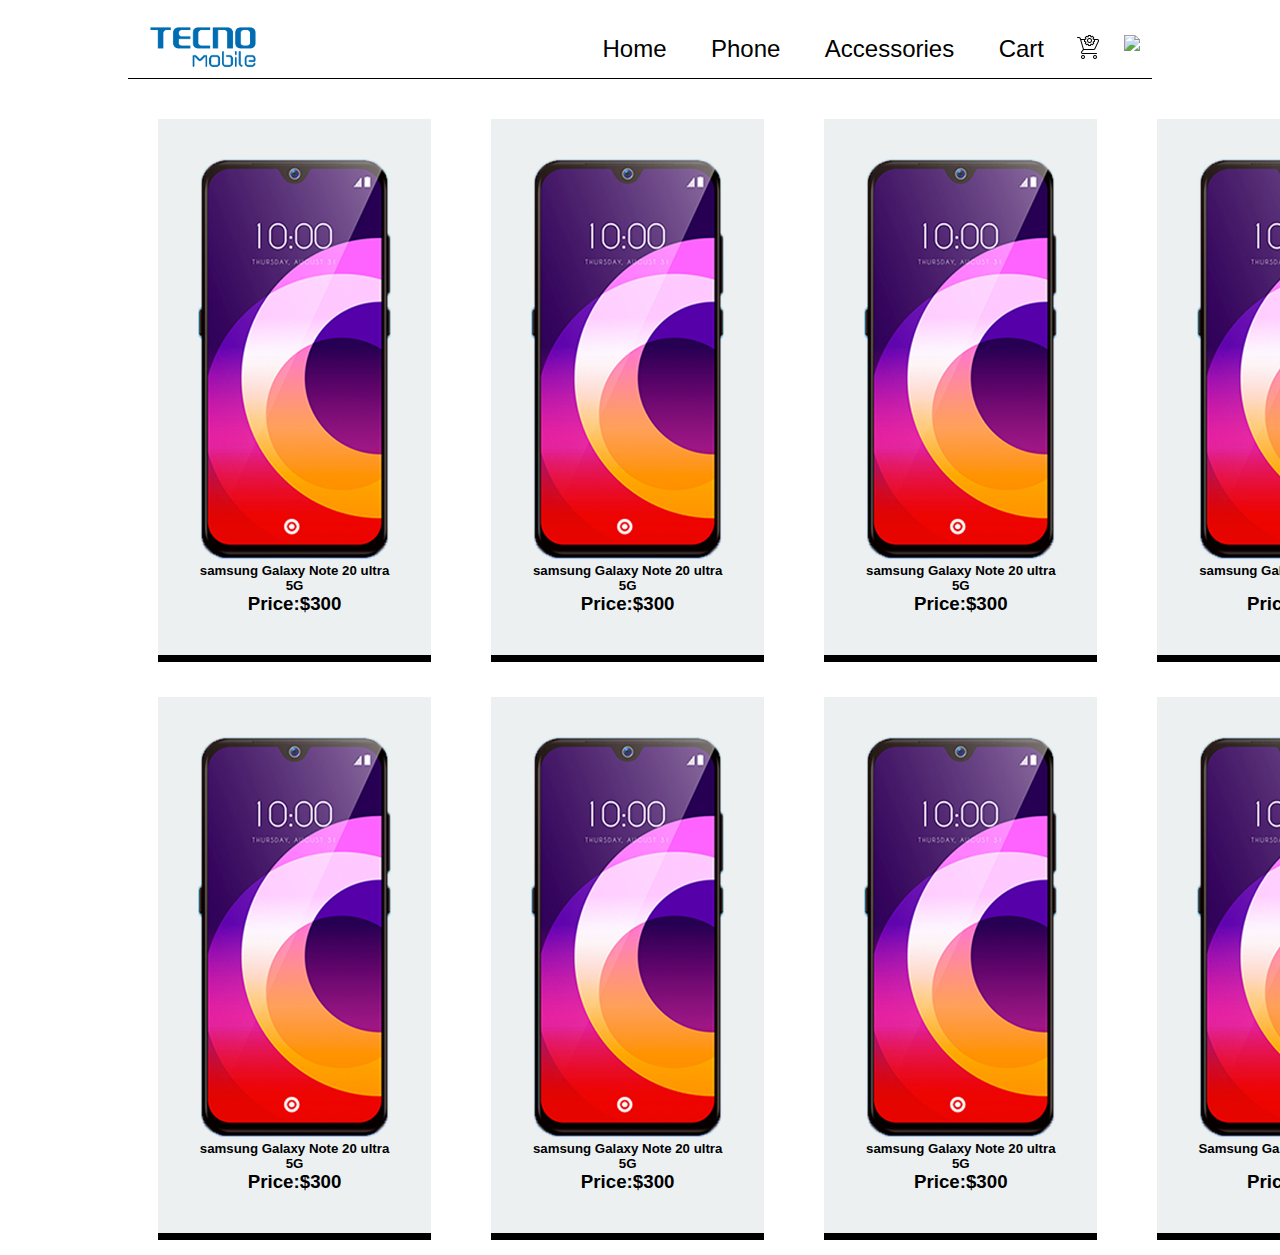
==== phone.html @ 53f30db3 "phone page" ====
<!DOCTYPE html>
<html lang="en">
<head>
    <meta charset="UTF-8">
    <meta http-equiv="X-UA-Compatible" content="IE=edge">
    <meta name="viewport" content="width=device-width, initial-scale=1.0">
    <title>Phone</title>
    <link rel="stylesheet" href="style/style.css">
</head>
<body>

    <nav>
        <div class="logo">
            <img src="images/techno no bg.png">
        </div>
        <div class="nav-links">
            <ul>
                <li><a href="index.html">Home</a></li>
                <li><a href="phone.html">Phone</a></li>
                <li><a href="#">Accessories</a></li>
                <li><a href="#">Cart</a></li>
                
                
            </ul>
        </div>
        <div class="log-cart">
            <li><a href="#"><img src="images/icons8-cart-24.png"></a></li>
            <li><a href="#"><img src="https://img.icons8.com/ios/30/000000/user-male-circle.png"></a></li>
        </div>
    </nav>
<div class="container phone">
    <div class="phone-shop">
        <div class="phone-detail">
            <img src="images/mobile.png">
            <h5>samsung Galaxy Note 20 ultra 5G</h5>
            <h3>Price:$300</h3>    
        </div>
        <div class="phone-detail">
            <img src="images/mobile.png">
            <h5>samsung Galaxy Note 20 ultra 5G</h5>
            <h3>Price:$300</h3>
        </div>
        <div class="phone-detail">
            <img src="images/mobile.png">
            <h5>samsung Galaxy Note 20 ultra 5G</h5>
            <h3>Price:$300</h3>
    </div>
    <div class="phone-detail">
        <img src="images/mobile.png">
        <h5>samsung Galaxy Note 20 ultra 5G</h5>
            <h3>Price:$300</h3>
        
    </div>

    
</div>
<div class="container phone">
    <div class="phone-shop">
        <div class="phone-detail">
            <img src="images/mobile.png">
            <h5>samsung Galaxy Note 20 ultra 5G</h5>
            <h3>Price:$300</h3>
            
        </div>
        <div class="phone-detail">
            <img src="images/mobile.png">
            <h5>samsung Galaxy Note 20 ultra 5G</h5>
            <h3>Price:$300</h3>
        </div>
        <div class="phone-detail">
            <img src="images/mobile.png">
            <h5>samsung Galaxy Note 20 ultra 5G</h5>
            <h3>Price:$300</h3>
    </div>
    <div class="phone-detail">
        <img src="images/mobile.png">
        <strong class="phone-specification">
            <h5>Samsung Galaxy Note 20 ultra 5G</h5>
            <h3>Price:$300</h3>
        </strong>
        
        
    </div>

    
</div>
    
    
</body>
</html>
---- style/style.css ----
* {
  margin: 0;
  padding: 0;
  font-family: sans-serif;
}
.main {
  width: 100%;
  height: 100vh;
  position: relative;
  overflow: hidden;
  background: linear-gradient(to right, #9c27b0, #8ecdff);
}
nav {
  border-bottom: 1px solid black;
  width: 80%;
  position: sticky;
  margin: 20px auto;
  z-index: 1;
  display: flex;
  align-items: center;
}
.logo {
  flex-basis: 20%;
}
.logo img {
  width: 150px;
}
.nav-links {
  flex: 1;
  text-align: right;
}
.nav-links ul li {
  list-style: none;
  display: inline-block;
  margin: 0 20px;
}
.nav-links ul li a {
  font-size: 1.5rem;
  color: black;
  text-decoration: none;
}
ul li a:hover {
  border-bottom: 7px solid blue;
}

.log-cart {
  display: flex;
  text-decoration: none;
  list-style: none;
}
.log-cart li a {
  margin: 12px;
}
.information {
  width: 1000px;
  height: 1000px;
  position: absolute;
  top: 50%;
  left: -10%;
  transform: translateY(-50%);
}
#circle {
  width: 1000px;
  height: 1000px;
  position: absolute;
  top: 0;
  left: 0;
  border-radius: 50%;
  transform: rotate(0deg);
  transition: 1s;
}

.feature img {
  width: 70px;
}
.feature {
  position: absolute;
  display: flex;
  color: #fff;
}
.feature div {
  margin-left: 30px;
}
.feature div p {
  margin-top: 8px;
}

.one {
  top: 450px;
  right: 50px;
}
.two {
  top: 220px;
  left: 350px;
  transform: rotate(-90deg);
}
.three {
  bottom: 450px;
  left: 50px;
  transform: rotate(-180deg);
}
.four {
  bottom: 210px;
  right: 430px;
  transform: rotate(-270deg);
}
.mobile {
  width: 200px;
  position: absolute;
  top: 51%;
  left: 35%;
  transform: translateY(-50%);
  z-index: 1;
}
.controls {
  position: absolute;
  right: 10%;
  top: 50%;
  transform: translateY(-50%);
  text-align: center;
}
.controls h3 {
  margin: 15px 0;
  color: #fff;
}
#upBtn {
  width: 15px;
  cursor: pointer;
}

#downBtn {
  width: 15px;
  cursor: pointer;
  transform: rotate(180deg);
}

.overlay {
  width: 0;
  height: 0;
  border-top: 500px solid #fff;
  border-right: 500px solid blue;
  border-bottom: 500px solid #fff;
  border-left: 500px solid #fff;
  position: absolute;
  left: 0;
  top: 0;
}
.footer {
  text-align: center;
  margin-top: 50%;
}
.footer p a {
  text-decoration: none;
  color: white;
}
.phone-shop {
  display: flex;
  justify-content: space-between;
  margin-bottom: 30px;
  margin: 5px 10%;
}
.phone-shop img {
  height: 400px;
}
.phone-detail {
  margin: 10px 30px;
  background: #ecf0f1;
  padding: 40px;
  text-align: center;
  border-bottom: 7px solid black;
  width: 20%;
  margin-top: 20px;
}
.phone-detail :hover {
  padding: 50px;
  transition: 0.5s;
}
.phone-specification {
  font-size: 1rem;
  font-weight: bold;
}
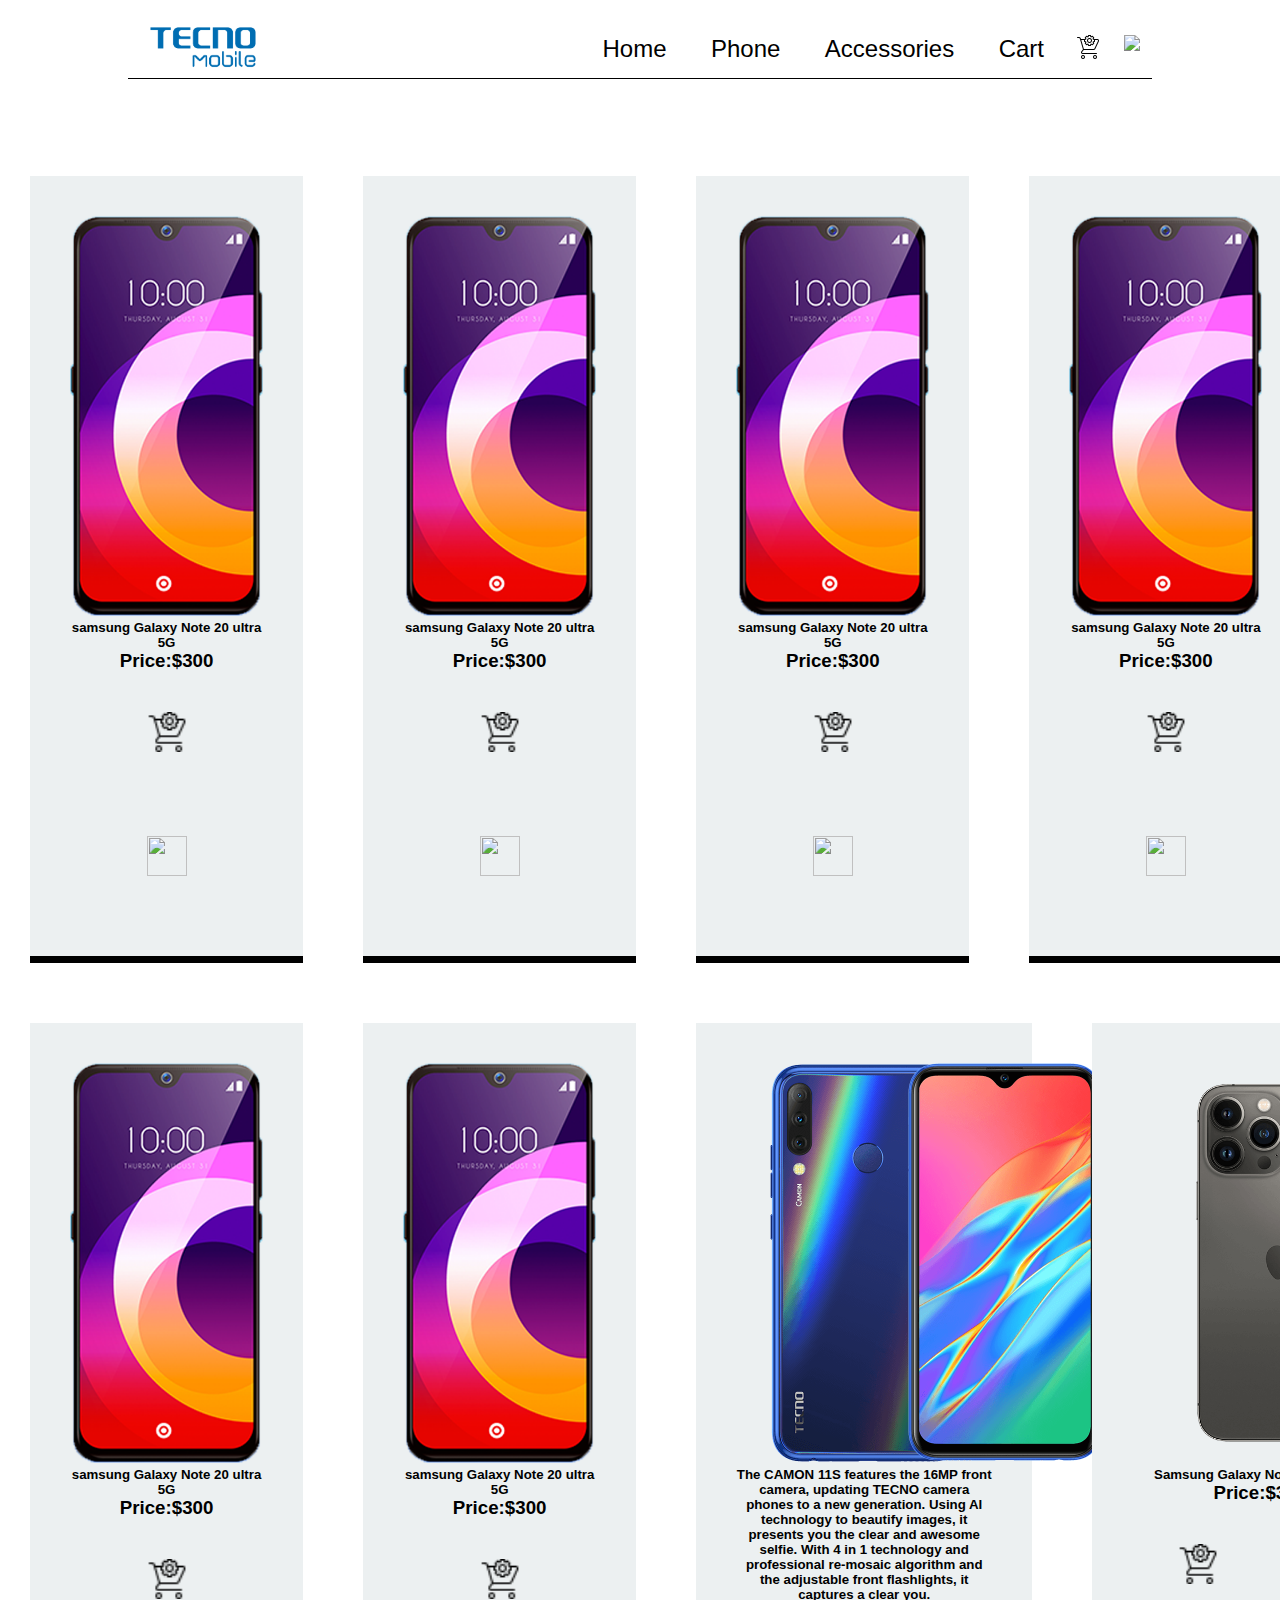
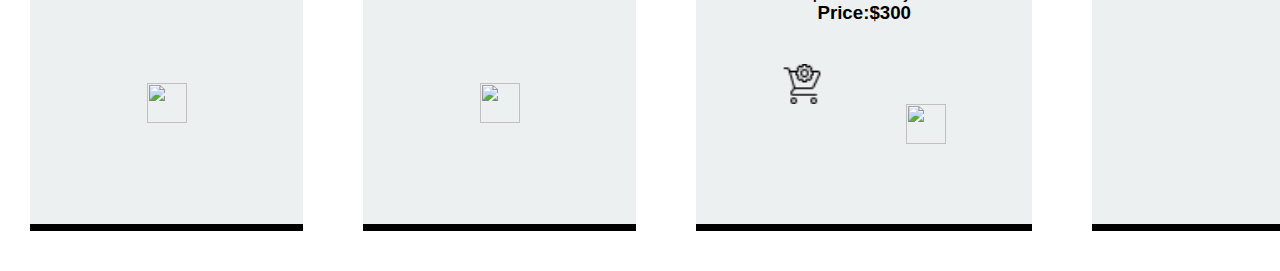
==== commit f473dbf4: "adding cart and view to phone page" ====
--- a/phone.html
+++ b/phone.html
@@ -6,6 +6,7 @@
     <meta name="viewport" content="width=device-width, initial-scale=1.0">
     <title>Phone</title>
     <link rel="stylesheet" href="style/style.css">
+    <link rel="icon" href="images/techno no bg.png">
 </head>
 <body>
 
@@ -28,55 +29,123 @@
             <li><a href="#"><img src="https://img.icons8.com/ios/30/000000/user-male-circle.png"></a></li>
         </div>
     </nav>
-<div class="container phone">
+<div class="container-phone">
+    
+    
     <div class="phone-shop">
         <div class="phone-detail">
             <img src="images/mobile.png">
             <h5>samsung Galaxy Note 20 ultra 5G</h5>
-            <h3>Price:$300</h3>    
+            <h3>Price:$300</h3>
+            <div class="cart-buy">
+                
+                <a href="#"><img src="images/icons8-cart-24.png"></a>
+                <a href="#"><img src="https://img.icons8.com/material-outlined/24/000000/visible--v1.png"/></a>
+            
+            
+        </div>
+               
         </div>
         <div class="phone-detail">
             <img src="images/mobile.png">
             <h5>samsung Galaxy Note 20 ultra 5G</h5>
             <h3>Price:$300</h3>
-        </div>
-        <div class="phone-detail">
-            <img src="images/mobile.png">
-            <h5>samsung Galaxy Note 20 ultra 5G</h5>
-            <h3>Price:$300</h3>
-    </div>
-    <div class="phone-detail">
-        <img src="images/mobile.png">
-        <h5>samsung Galaxy Note 20 ultra 5G</h5>
-            <h3>Price:$300</h3>
-        
-    </div>
-
-    
-</div>
-<div class="container phone">
-    <div class="phone-shop">
-        <div class="phone-detail">
-            <img src="images/mobile.png">
-            <h5>samsung Galaxy Note 20 ultra 5G</h5>
-            <h3>Price:$300</h3>
+            <div class="cart-buy">
+                
+                    <a href="#"><img src="images/icons8-cart-24.png"></a>
+                    <a href="#"><img src="https://img.icons8.com/material-outlined/24/000000/visible--v1.png"/></a>
+                
+                
+            </div>
             
         </div>
         <div class="phone-detail">
             <img src="images/mobile.png">
             <h5>samsung Galaxy Note 20 ultra 5G</h5>
             <h3>Price:$300</h3>
+            <div class="cart-buy">
+                
+                <a href="#"><img src="images/icons8-cart-24.png"></a>
+                <a href="#"><img src="https://img.icons8.com/material-outlined/24/000000/visible--v1.png"/></a>
+            
+            
+        </div>
+    </div>
+    <div class="phone-detail">
+        <img src="images/mobile.png">
+        <h5>samsung Galaxy Note 20 ultra 5G</h5>
+            <h3>Price:$300</h3>
+            <div class="cart-buy">
+                
+                <a href="#"><img src="images/icons8-cart-24.png"></a>
+                <a href="#"><img src="https://img.icons8.com/material-outlined/24/000000/visible--v1.png"/></a>
+            
+            
+        </div>
+        
+    </div>
+
+    
+  </div>
+  <div class="container phone">
+    <div class="phone-shop">
+        <div class="phone-detail">
+            <img src="images/mobile.png">
+            <h5>samsung Galaxy Note 20 ultra 5G</h5>
+            <h3>Price:$300</h3>
+            <div class="cart-buy">
+                
+                <a href="#"><img src="images/icons8-cart-24.png"></a>
+                <a href="#"><img src="https://img.icons8.com/material-outlined/24/000000/visible--v1.png"/></a>
+            
+            
+        </div>
+            
         </div>
         <div class="phone-detail">
             <img src="images/mobile.png">
             <h5>samsung Galaxy Note 20 ultra 5G</h5>
             <h3>Price:$300</h3>
+            <div class="cart-buy">
+                
+                <a href="#"><img src="images/icons8-cart-24.png"></a>
+                <a href="#"><img src="https://img.icons8.com/material-outlined/24/000000/visible--v1.png"/></a>
+            
+            
+        </div>
+            
+
+        </div>
+        <div class="phone-detail">
+            <img src="images/1.png">
+            <h5>The CAMON 11S features the 16MP front camera, updating 
+                TECNO camera phones to a new generation. 
+                Using AI technology to beautify images, 
+                it presents you the clear and awesome selfie. 
+                With 4 in 1 technology and professional 
+                re-mosaic algorithm and the adjustable front flashlights, 
+                it captures a clear you.</h5>
+            <h3>Price:$300</h3>
+            <div class="cart-buy">
+                
+                <a href="#"><img src="images/icons8-cart-24.png"></a>
+                <a href="#"><img src="https://img.icons8.com/material-outlined/24/000000/visible--v1.png"/></a>
+            
+            
+        </div>
     </div>
     <div class="phone-detail">
-        <img src="images/mobile.png">
+        <img src="images/starhub-store-apple-iphone-13-pro-max-graphite-front-back.png">
         <strong class="phone-specification">
             <h5>Samsung Galaxy Note 20 ultra 5G</h5>
             <h3>Price:$300</h3>
+            <div class="cart-buy">
+                
+                <a href="#"><img src="images/icons8-cart-24.png"></a>
+                <a href="#"><img src="https://img.icons8.com/material-outlined/24/000000/visible--v1.png"/></a>
+            
+            
+        </div>
         </strong>
         
         
--- a/style/style.css
+++ b/style/style.css
@@ -138,7 +138,7 @@
   width: 0;
   height: 0;
   border-top: 500px solid #fff;
-  border-right: 500px solid blue;
+  border-right: 500px solid rgb(209, 209, 231);
   border-bottom: 500px solid #fff;
   border-left: 500px solid #fff;
   position: absolute;
@@ -157,7 +157,6 @@
   display: flex;
   justify-content: space-between;
   margin-bottom: 30px;
-  margin: 5px 10%;
 }
 .phone-shop img {
   height: 400px;
@@ -165,17 +164,33 @@
 .phone-detail {
   margin: 10px 30px;
   background: #ecf0f1;
+  text-align: center;
   padding: 40px;
   text-align: center;
   border-bottom: 7px solid black;
   width: 20%;
   margin-top: 20px;
 }
-.phone-detail :hover {
-  padding: 50px;
+/* .phone-detail :hover {
+  padding: 30px;
   transition: 0.5s;
-}
+} */
 .phone-specification {
   font-size: 1rem;
   font-weight: bold;
 }
+.cart-buy img {
+  display: inline-block;
+  margin-top: 40px;
+  width: 40px;
+  height: 40px;
+  margin: 40px 40px;
+  color: white;
+}
+.cart-buy a :hover {
+  border: 0.1px solid;
+  border-width: 4px;
+}
+.container-phone {
+  margin-top: 6%;
+}
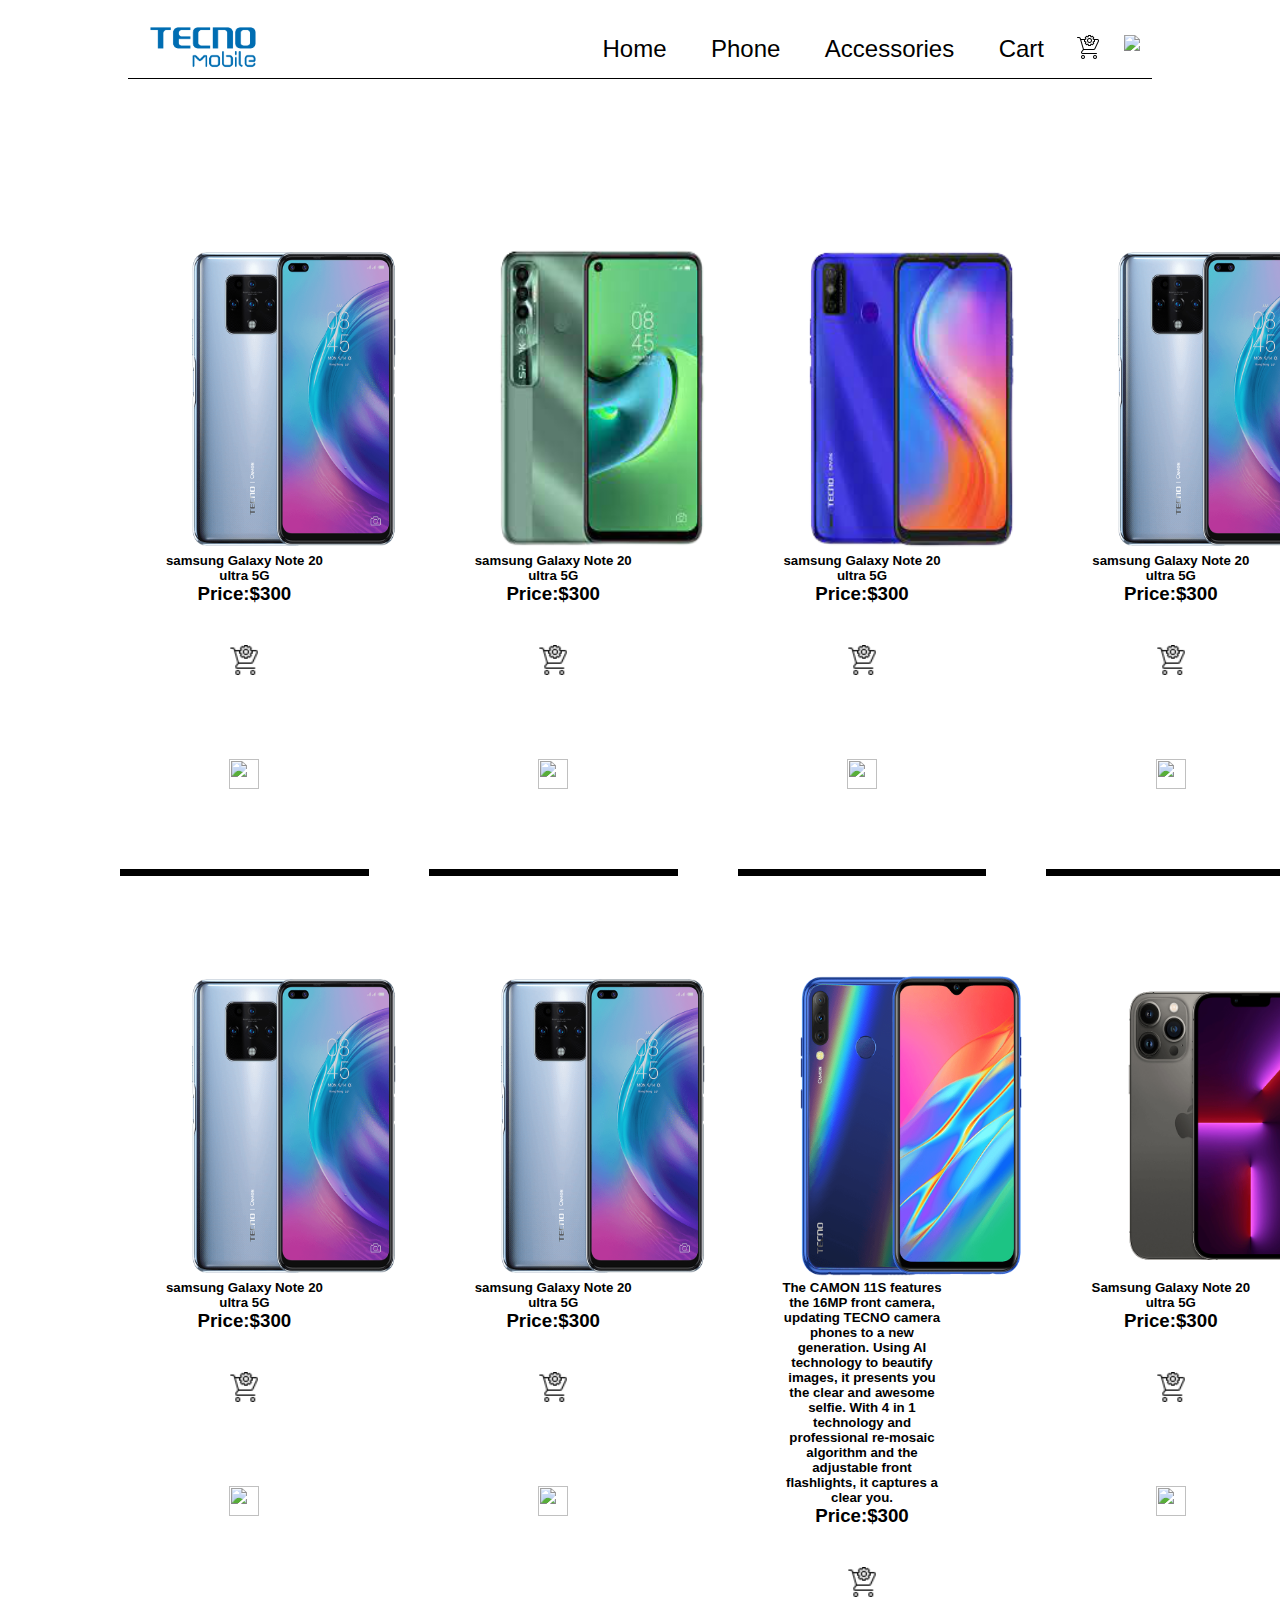
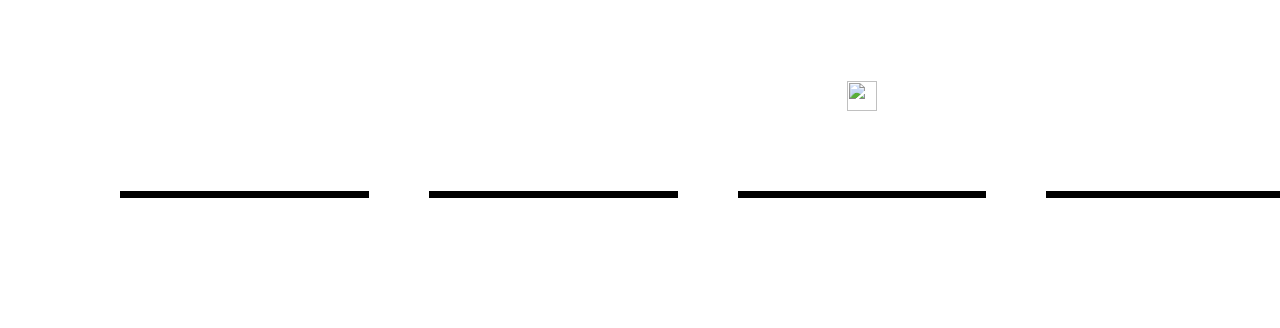
==== commit 45b7e94e: "responsive" ====
--- a/phone.html
+++ b/phone.html
@@ -34,7 +34,7 @@
     
     <div class="phone-shop">
         <div class="phone-detail">
-            <img src="images/mobile.png">
+            <img src="images/4(1).png">
             <h5>samsung Galaxy Note 20 ultra 5G</h5>
             <h3>Price:$300</h3>
             <div class="cart-buy">
@@ -47,7 +47,7 @@
                
         </div>
         <div class="phone-detail">
-            <img src="images/mobile.png">
+            <img src="images/3.png">
             <h5>samsung Galaxy Note 20 ultra 5G</h5>
             <h3>Price:$300</h3>
             <div class="cart-buy">
@@ -60,7 +60,7 @@
             
         </div>
         <div class="phone-detail">
-            <img src="images/mobile.png">
+            <img src="images/download-removebg-preview.png">
             <h5>samsung Galaxy Note 20 ultra 5G</h5>
             <h3>Price:$300</h3>
             <div class="cart-buy">
@@ -72,7 +72,7 @@
         </div>
     </div>
     <div class="phone-detail">
-        <img src="images/mobile.png">
+        <img src="images/4(1).png">
         <h5>samsung Galaxy Note 20 ultra 5G</h5>
             <h3>Price:$300</h3>
             <div class="cart-buy">
@@ -90,7 +90,7 @@
   <div class="container phone">
     <div class="phone-shop">
         <div class="phone-detail">
-            <img src="images/mobile.png">
+            <img src="images/4(1).png">
             <h5>samsung Galaxy Note 20 ultra 5G</h5>
             <h3>Price:$300</h3>
             <div class="cart-buy">
@@ -103,7 +103,7 @@
             
         </div>
         <div class="phone-detail">
-            <img src="images/mobile.png">
+            <img src="images/4(1).png">
             <h5>samsung Galaxy Note 20 ultra 5G</h5>
             <h3>Price:$300</h3>
             <div class="cart-buy">
--- a/style/style.css
+++ b/style/style.css
@@ -159,17 +159,22 @@
   margin-bottom: 30px;
 }
 .phone-shop img {
-  height: 400px;
+  height: 300px;
+  width: 266px;
 }
 .phone-detail {
   margin: 10px 30px;
-  background: #ecf0f1;
+  background: #ffffff;
   text-align: center;
   padding: 40px;
   text-align: center;
   border-bottom: 7px solid black;
   width: 20%;
   margin-top: 20px;
+}
+.phone-detail:hover {
+  background: #f3eeee;
+  buttom
 }
 /* .phone-detail :hover {
   padding: 30px;
@@ -182,8 +187,8 @@
 .cart-buy img {
   display: inline-block;
   margin-top: 40px;
-  width: 40px;
-  height: 40px;
+  width: 30px;
+  height: 30px;
   margin: 40px 40px;
   color: white;
 }
@@ -192,5 +197,7 @@
   border-width: 4px;
 }
 .container-phone {
-  margin-top: 6%;
-}
+  margin-top: 1%;
+  padding: 90px;
+  margin-right: 20%;
+}
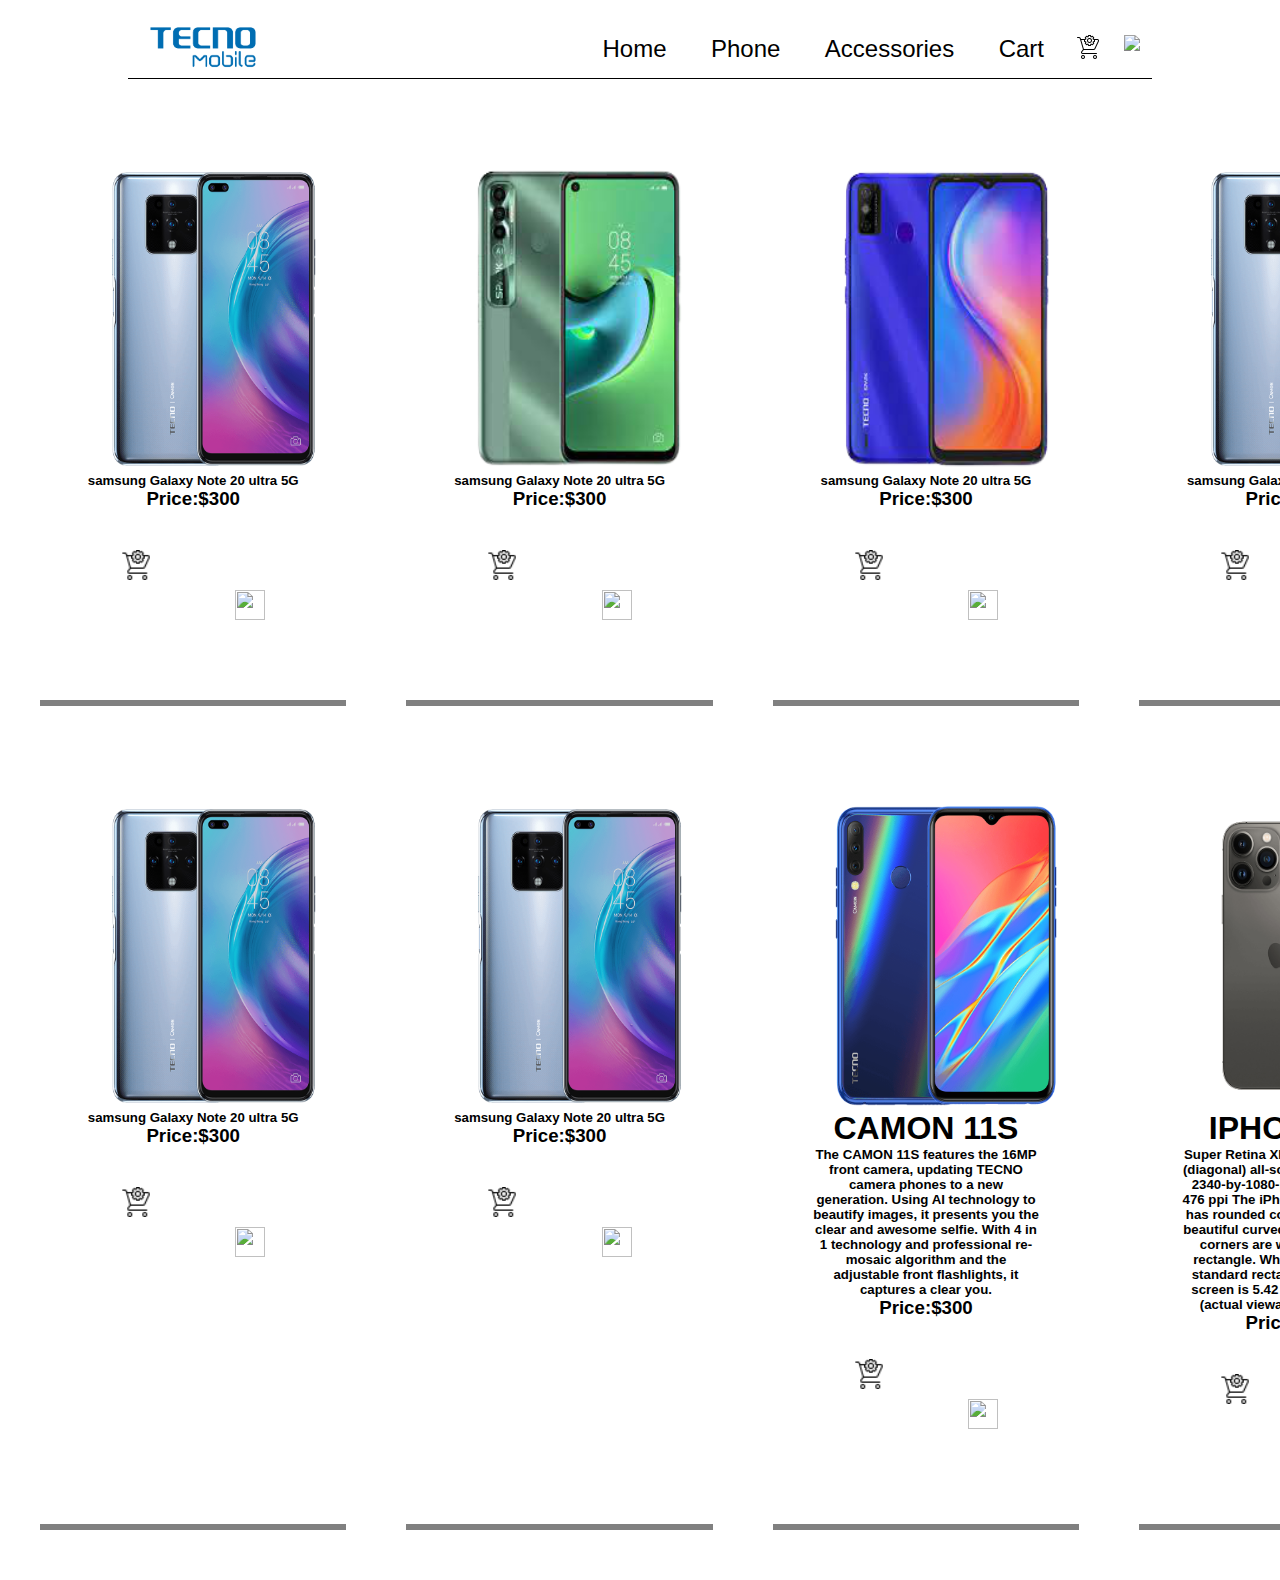
==== commit 8c9fd693: "added specs" ====
--- a/phone.html
+++ b/phone.html
@@ -16,7 +16,7 @@
         </div>
         <div class="nav-links">
             <ul>
-                <li><a href="index.html">Home</a></li>
+                <li><a href="index.html" alt="home page">Home</a></li>
                 <li><a href="phone.html">Phone</a></li>
                 <li><a href="#">Accessories</a></li>
                 <li><a href="#">Cart</a></li>
@@ -25,7 +25,10 @@
             </ul>
         </div>
         <div class="log-cart">
-            <li><a href="#"><img src="images/icons8-cart-24.png"></a></li>
+            
+                <li><a href="#"><img src="images/icons8-cart-24.png"></a></li>
+            
+            
             <li><a href="#"><img src="https://img.icons8.com/ios/30/000000/user-male-circle.png"></a></li>
         </div>
     </nav>
@@ -41,9 +44,7 @@
                 
                 <a href="#"><img src="images/icons8-cart-24.png"></a>
                 <a href="#"><img src="https://img.icons8.com/material-outlined/24/000000/visible--v1.png"/></a>
-            
-            
-        </div>
+            </div>
                
         </div>
         <div class="phone-detail">
@@ -118,6 +119,7 @@
         </div>
         <div class="phone-detail">
             <img src="images/1.png">
+            <h1>CAMON 11S</h1>
             <h5>The CAMON 11S features the 16MP front camera, updating 
                 TECNO camera phones to a new generation. 
                 Using AI technology to beautify images, 
@@ -137,7 +139,13 @@
     <div class="phone-detail">
         <img src="images/starhub-store-apple-iphone-13-pro-max-graphite-front-back.png">
         <strong class="phone-specification">
-            <h5>Samsung Galaxy Note 20 ultra 5G</h5>
+            <h1>IPHONE 12</h1>
+            <h5>Super Retina XDR display
+                5.4‑inch (diagonal) all‑screen OLED display
+                2340‑by‑1080-pixel resolution at 476 ppi
+                The iPhone 12 mini display has rounded corners that follow a beautiful curved design, 
+                and these corners are within a standard rectangle. When measured as a standard rectangular 
+                shape, the screen is 5.42 inches diagonally (actual viewable area is less).</h5>
             <h3>Price:$300</h3>
             <div class="cart-buy">
                 
@@ -156,4 +164,4 @@
     
     
 </body>
-</html>+</html>
--- a/style/style.css
+++ b/style/style.css
@@ -168,13 +168,13 @@
   text-align: center;
   padding: 40px;
   text-align: center;
-  border-bottom: 7px solid black;
+  border-bottom: 6px solid gray;
   width: 20%;
   margin-top: 20px;
 }
+
 .phone-detail:hover {
-  background: #f3eeee;
-  buttom
+  background: rgb(247, 247, 247);
 }
 /* .phone-detail :hover {
   padding: 30px;
@@ -193,11 +193,10 @@
   color: white;
 }
 .cart-buy a :hover {
-  border: 0.1px solid;
-  border-width: 4px;
+  border: 3px solid black;
 }
 .container-phone {
   margin-top: 1%;
-  padding: 90px;
-  margin-right: 20%;
-}
+  padding: 10px;
+  margin-right: 10%;
+}
